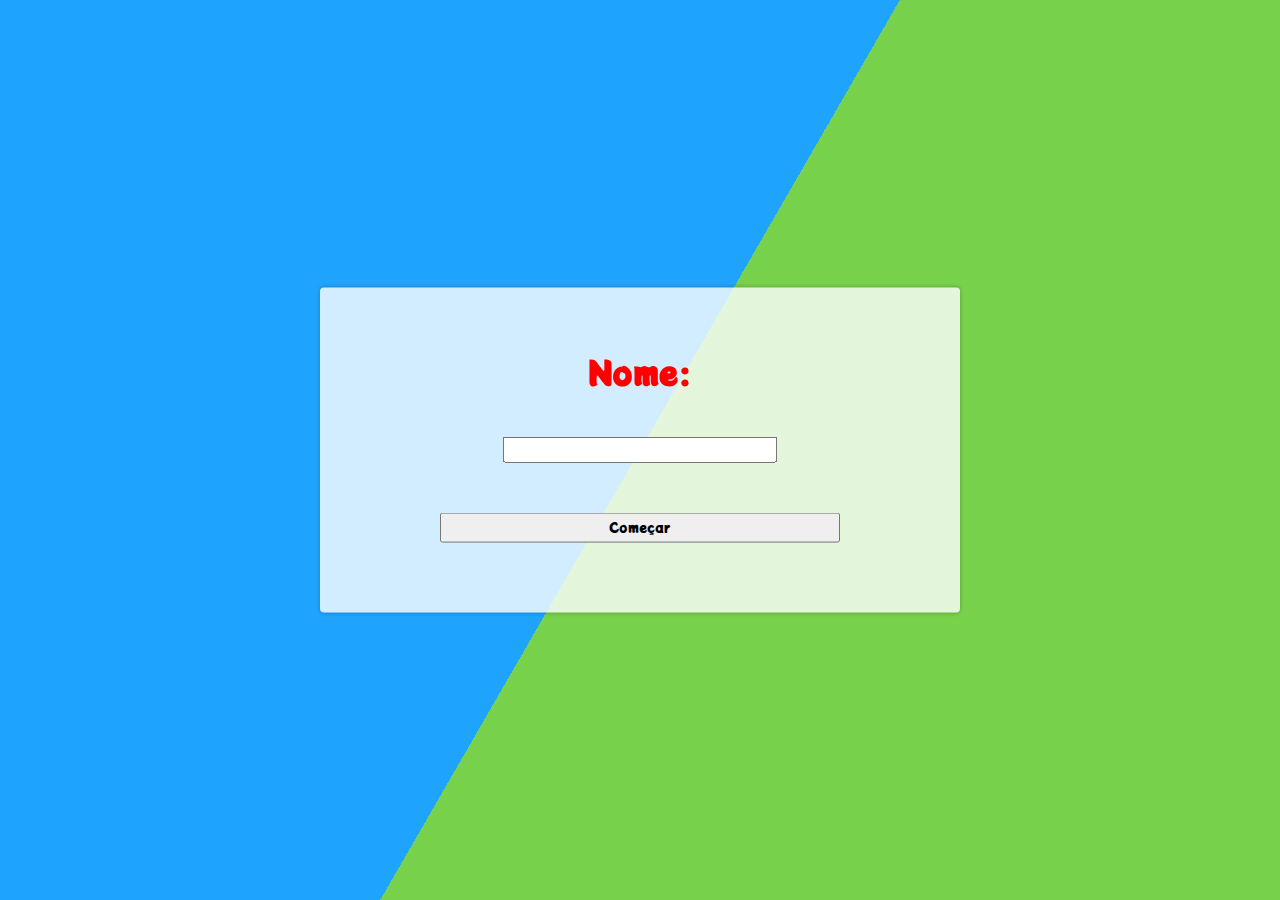
==== Quiz/index.html @ 42bf158d "Add files via upload" ====
<!DOCTYPE html>
<html lang="en">
<head>
    <meta charset="UTF-8">
    <meta name="viewport" content="width=device-width, initial-scale=1.0">
    <title>Document</title>
    <link rel="stylesheet" href="style.css">
</head>
<body>

    <!--  Isto foi copy paste isto é referente ao background animado(os 3)   --> 
    <div class="bg"></div>
<div class="bg bg2"></div>
<div class="bg bg3"></div>

<!--  O content tp foi copy paste e ele ajusta automaticamente +-   --> 
<div class="content">
    <!--  Form jogador  --> 
    <div id="jogador" style="display: block">

        <h1 id="questionh1">Nome:</h1>

        <input type="text" id="nome"></input>

        <button onclick="MudarForm()" id="comecar">Começar</button>
    </div>

    <!--  Form perguntas  --> 
    <div id="form" style="display: none">
        <!--  Aquele h1 (titulo)   --> 
        <h1 id="questionh1">Question:</h1>
        <!--  Vai receber a pergunta atraves do js   --> 
        <h1 id="pergunta">Qualquer Coisa</h1>
         <!--  Aquele h1 (categoria)   --> 
        <h1 id="categoriah1">Category:</h1>
        <!--  Vai receber a pergunta atraves do js   --> 
        <h1 id="categoria">Qualquer Coisa</h1>

         <!--  Pelo nome ja da pra saber o que é   --> 
        <button id="resposta1">Resposta</button>
        <button id="resposta2">Resposta</button>
        <button id="resposta3">Resposta</button>
        <button id="resposta4">Resposta</button>
        
         <!--  Pontuação  --> 
        <p id="certas">Pontuação: 0</p>
        <p id="texto" style="display: none;"></p>

    </div>

     <!--  Form resultado  --> 
    <div id="fim" style="display: none">

        <h1 id="questionh1">GameOver</h1>

        <h1 id="resultado"></h1>

    </div>

        

        

</div>
    


    <script src="main.js"></script>
</body>
</html>
---- Quiz/style.css ----
/*Fonte usada , poe mais se tu quiseres*/
@import url('https://fonts.googleapis.com/css2?family=Potta+One&display=swap');

#certas
{
    position: relative;
    color: red;
    font-family: 'Potta One', cursive;
}
#nome
{
    height: 20px;
    position: relative;
    top: -30px;
    left: 0%;
    font-family: 'Potta One', cursive;
}
/*h1 do titulo pergunta */
#questionh1{
    position: relative;
    top: -90px;
    left: 0%;
    color: red;
    font-family: 'Potta One', cursive;
    
}

/*h1 que recebe a pergunta*/
#pergunta{
    position: relative;
    top: -80px;
    left: 0%;
    font-family: 'Potta One', cursive;
}
/*h1 titula da categoria */
#categoriah1{
    position: relative;
    top: -70px;
    left: 0%;
    color: red;
    font-family: 'Potta One', cursive;
}
/*h1 que recebe a categoria*/
#categoria{
    position: relative;
    top: -60px;
    left: 0%;
    font-family: 'Potta One', cursive;
}


#resposta1{
    width: 400px;
    height: 30px;
    background-color: brown;
    position: relative;
    top: -50px;
    left: 0%;
    display: inline;
    font-family: 'Potta One', cursive;
}
#resposta2{
    width: 400px;
    height: 30px;
    position: relative;
    top: -40px;
    left: 0%;
    display: inline;
    font-family: 'Potta One', cursive;
}
#resposta3{
    width: 400px;
    height: 30px;
    position: relative;
    top: -30px;
    left: 0%;
    display: inline;
    font-family: 'Potta One', cursive;
}
#resposta4{
    width: 400px;
    height: 30px;
    position: relative;
    top: -20px;
    left: 0%;
    display: inline;
    font-family: 'Potta One', cursive;
}

#comecar{
    width: 400px;
    height: 30px;
    position: relative;
    top: 20px;
    left: 0px;
    font-family: 'Potta One', cursive;
}

/*isto é do backgroud animado*/
html {
    height:100%;
  }
  
  body {
    margin:0;
  }
  
  .bg {
    animation:slide 3s ease-in-out infinite alternate;
    background-image: linear-gradient(-60deg, #6c3 50%, #09f 50%);
    bottom:0;
    left:-50%;
    opacity:.5;
    position:fixed;
    right:-50%;
    top:0;
    z-index:-1;
  }
  
  .bg2 {
    animation-direction:alternate-reverse;
    animation-duration:4s;
  }
  
  .bg3 {
    animation-duration:5s;
  }
  
  .content {
    background-color:rgba(255,255,255,.8);
    border-radius:.25em;
    box-shadow:0 0 .25em rgba(0,0,0,.25);
    box-sizing:border-box;
    left:50%;
    padding:10vmin;
    position:fixed;
    text-align:center;
    top:50%;
    transform:translate(-50%, -50%);
  }
  
  h1 {
    font-family:monospace;
  }


  
  @keyframes slide {
    0% {
      transform:translateX(-25%);
    }
    100% {
      transform:translateX(25%);
    }
  }

/*fim do backgroud animado*/


/*media queries*/

/*mobile*/
  @media (min-width: 200px) { 
    #resposta1{
        color:blue;
        font-size: 12px;
    }#resposta2{
        color:blue;
        font-size: 12px;
    }
    #resposta3{
        color:blue;
        font-size: 12px;
    }
    #resposta4{
        color:blue;
        font-size: 12px;
    }
    #questionh1{
        top: -50px;
    }
    #pergunta{
       
        top: -50px;
        font-size: 12px;
    }
    
    #categoriah1{
        
        top: -50px;
        
    }
    #categoria{
        
        top: -50px;
        font-size: 15px;
    }
}
/*tablet acho ns*/
  @media (min-width: 576px) { 
        #resposta1{
            color:blue;
        }
  }

/*nao testei*/
@media (min-width: 768px) { 
    #resposta1{
        color:blue;
    }
}
/*nao testei*/
@media (min-width: 992px) { 
    #resposta1{
        color:blue;
    }
}

/*pc*/
@media (min-width: 1200px) { 
    #resposta1{
        color:green;
    }
 }
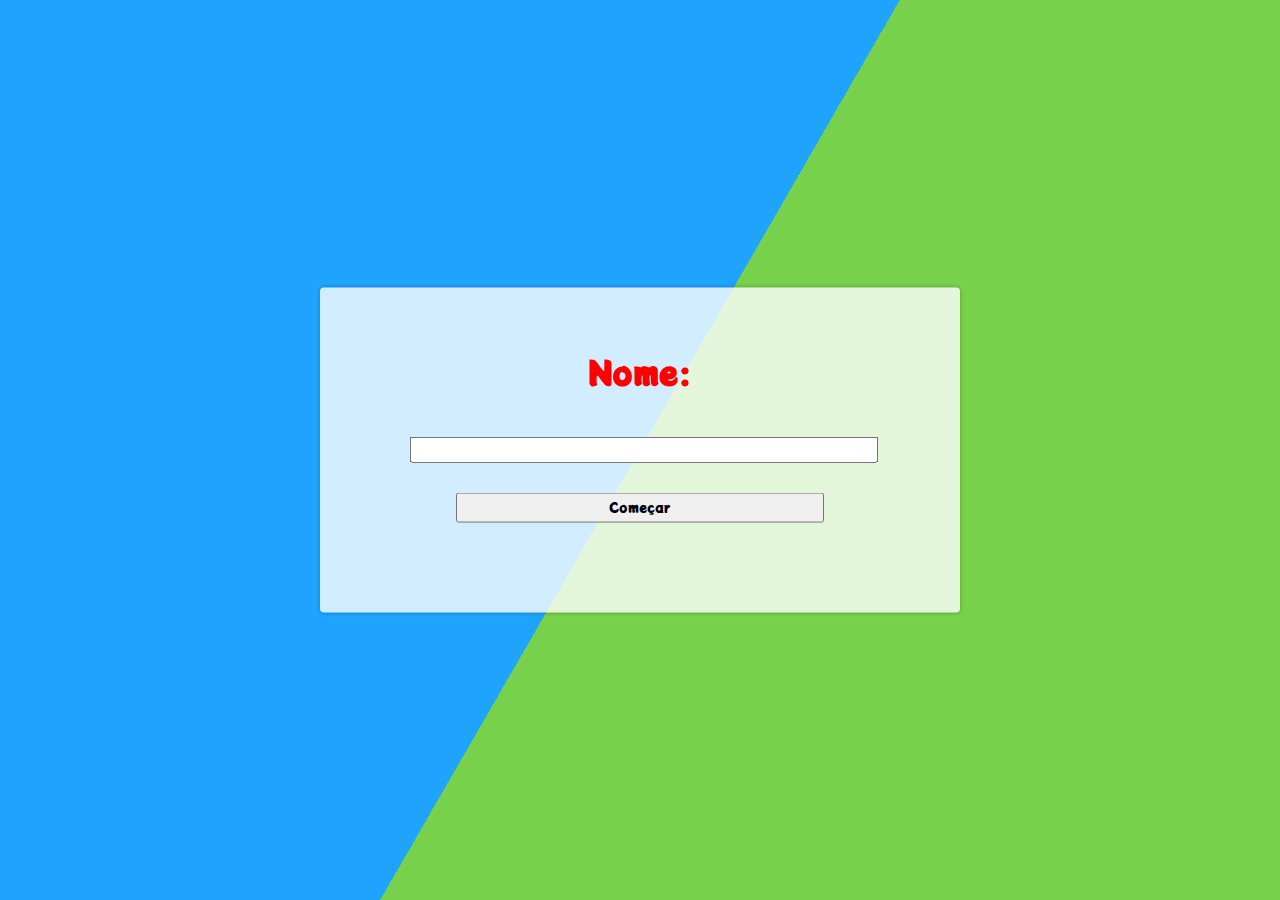
==== commit f4edde42: "Timer" ====
--- a/Quiz/index.html
+++ b/Quiz/index.html
@@ -45,7 +45,7 @@
          <!--  Pontuação  --> 
         <p id="certas">Pontuação: 0</p>
         <p id="texto" style="display: none;"></p>
-
+        <p id="timer"></p>
     </div>
 
      <!--  Form resultado  --> 
--- a/Quiz/style.css
+++ b/Quiz/style.css
@@ -6,14 +6,16 @@
     position: relative;
     color: red;
     font-family: 'Potta One', cursive;
+   
 }
 #nome
 {
     height: 20px;
     position: relative;
     top: -30px;
-    left: 0%;
-    font-family: 'Potta One', cursive;
+    left: 30%;
+    font-family: 'Potta One', cursive;
+    width: 300px;
 }
 /*h1 do titulo pergunta */
 #questionh1{
@@ -52,7 +54,6 @@
 #resposta1{
     width: 400px;
     height: 30px;
-    background-color: brown;
     position: relative;
     top: -50px;
     left: 0%;
@@ -92,7 +93,7 @@
     height: 30px;
     position: relative;
     top: 20px;
-    left: 0px;
+    left: -14%;
     font-family: 'Potta One', cursive;
 }
 
@@ -161,20 +162,28 @@
 
 /*mobile*/
   @media (min-width: 200px) { 
+
+    .content{
+        width: 90%;
+    }
     #resposta1{
         color:blue;
         font-size: 12px;
+        width: 100%;
     }#resposta2{
         color:blue;
         font-size: 12px;
+        width: 100%;
     }
     #resposta3{
         color:blue;
         font-size: 12px;
+        width: 100%;
     }
     #resposta4{
         color:blue;
         font-size: 12px;
+        width: 100%;
     }
     #questionh1{
         top: -50px;
@@ -182,7 +191,8 @@
     #pergunta{
        
         top: -50px;
-        font-size: 12px;
+        font-size: 11px;
+     
     }
     
     #categoriah1{
@@ -195,30 +205,115 @@
         top: -50px;
         font-size: 15px;
     }
+
+    #nome{
+        left: 0%;
+        width: 100%;
+    }
+        #comecar{
+            left: 0%;
+            width: 80%;
+            top: 20%;
+        }
+
 }
 /*tablet acho ns*/
   @media (min-width: 576px) { 
-        #resposta1{
-            color:blue;
+        
+        
+  }
+
+/*ipad*/
+@media (min-width: 767px) { 
+
+    #questionh1{
+        top: -50px;
+    }
+    #pergunta{
+       
+        top: -50px;
+        font-size: 20px;
+    }
+    #resposta1{
+        color:blue;
+    }
+    #categoriah1{
+        
+        top: -50px;
+        
+    }
+    #categoria{
+        
+        top: -50px;
+        font-size: 20px;
+    }
+
+    #nome{
+        left: 0%;
+    }
+        #comecar{
+            left: 0%;
+            width: 80%;
+            top: 20%;
         }
-  }
-
-/*nao testei*/
-@media (min-width: 768px) { 
-    #resposta1{
-        color:blue;
-    }
-}
-/*nao testei*/
+}
+/*ipad pro*/
 @media (min-width: 992px) { 
     #resposta1{
         color:blue;
-    }
+        font-size: 20px;
+    }#resposta2{
+        color:blue;
+        font-size: 20px;
+    }
+    #resposta3{
+        color:blue;
+        font-size: 20px;
+    }
+    #resposta4{
+        color:blue;
+        font-size: 20px;
+    }
+    #questionh1{
+        top: -50px;
+    }
+    #pergunta{
+       
+        top: -50px;
+        font-size: 20px;
+    }
+    
+    #categoriah1{
+        
+        top: -50px;
+        
+    }
+    #categoria{
+        
+        top: -50px;
+        font-size: 20px;
+    }
+
+    #nome{
+        left: 0%;
+    }
+        #comecar{
+            left: 0%;
+            width: 80%;
+            top: 20%;
+        }
+
+
+
+
 }
 
 /*pc*/
 @media (min-width: 1200px) { 
-    #resposta1{
-        color:green;
-    }
+
+    .content{
+        width: 50%;
+    }
+    
+
  }
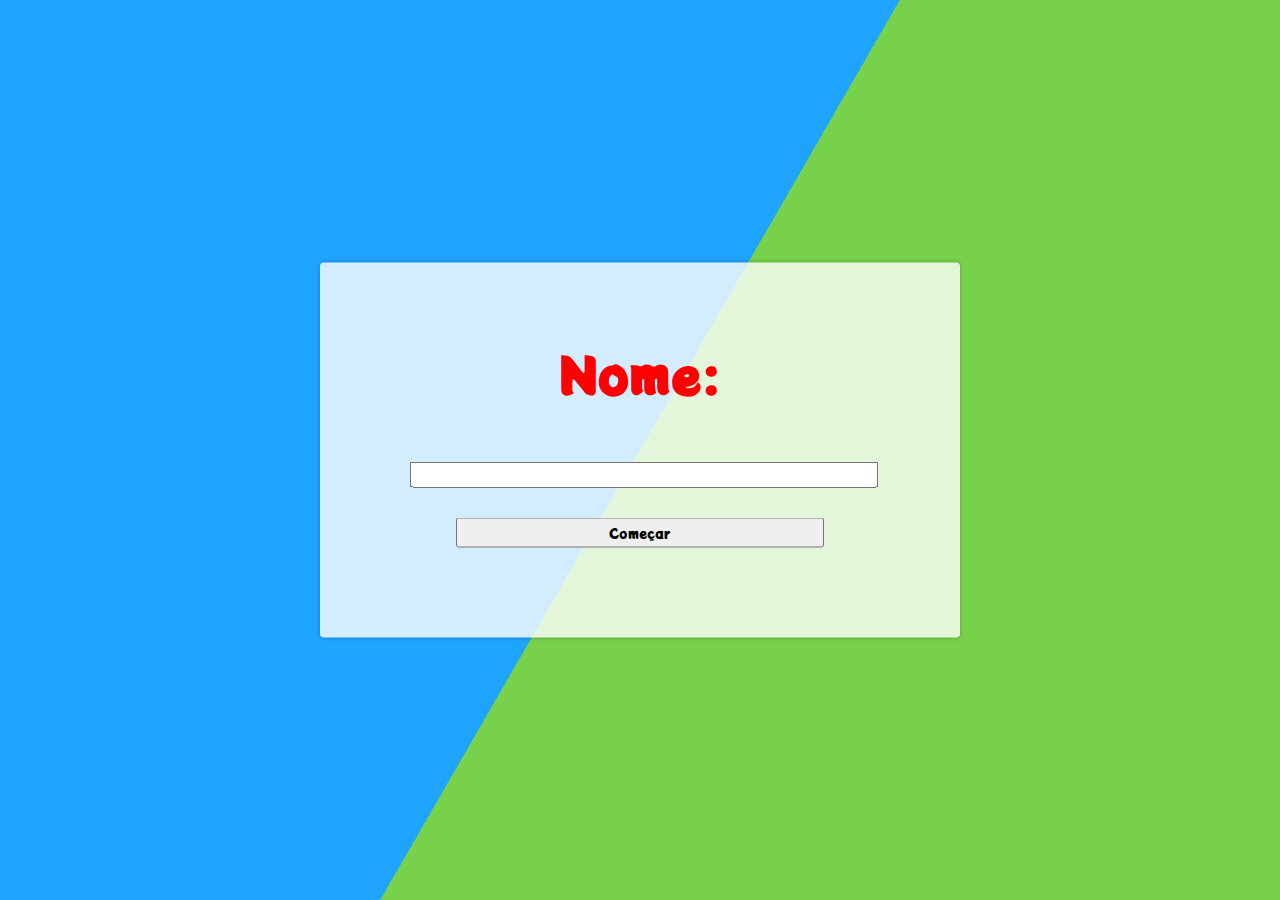
==== commit 4f074880: "Commit" ====
--- a/Quiz/index.html
+++ b/Quiz/index.html
@@ -7,8 +7,7 @@
     <link rel="stylesheet" href="style.css">
 </head>
 <body>
-
-    <!--  Isto foi copy paste isto é referente ao background animado(os 3)   --> 
+    
     <div class="bg"></div>
 <div class="bg bg2"></div>
 <div class="bg bg3"></div>
@@ -41,6 +40,10 @@
         <button id="resposta2">Resposta</button>
         <button id="resposta3">Resposta</button>
         <button id="resposta4">Resposta</button>
+
+        <button id="novaPergunta">Nova Pergunta</button>
+
+        <button id="btn5050">50/50</button>
         
          <!--  Pontuação  --> 
         <p id="certas">Pontuação: 0</p>
@@ -55,7 +58,37 @@
 
         <h1 id="resultado"></h1>
 
+        <button id="leaderboard">Show scores</button>
+
     </div>
+
+    <div id="showLeaderBoard" style="display: none">
+
+        <h1 id="title">This is best player</h1>
+        <table id="bestTable">
+            <tr>
+                <th >Nome</th> 
+                <th >Pontos</th>
+              </tr>
+            <tr>
+                <td id="bestN">Xavier</td>
+                <td id="bestP">40</td>
+            </tr>
+        </table>
+        <h4>These are some losers that tryed to beat the best</h4>
+        <table id="tabela">
+            <tr>
+                <th>Nome</th> 
+                <th>Pontos</th>
+              </tr>
+           
+        </table>
+       
+
+
+    </div>
+
+
 
         
 
--- a/Quiz/style.css
+++ b/Quiz/style.css
@@ -158,6 +158,49 @@
 /*fim do backgroud animado*/
 
 
+#title{
+    color: red;
+}
+
+#bestTable{
+    position: relative;
+    left: 40%;
+}
+
+#tabela{
+    position: relative;
+    left: 40%;
+}
+
+#novaPergunta,#leaderboard,#resposta1,#resposta2,#resposta3,#resposta4,#btn5050{
+    box-shadow:inset 0px 1px 0px 0px #3dc21b;
+	background:linear-gradient(to bottom, #44c767 5%, #5cbf2a 100%);
+	background-color:#44c767;
+	border-radius:6px;
+	border:1px solid #18ab29;
+	display:inline-block;
+	cursor:pointer;
+	color:#ffe8ff;
+	font-family:Arial;
+	font-size:15px;
+	font-weight:bold;
+	padding:6px 24px;
+	text-decoration:none;
+	text-shadow:0px 1px 0px #2f6627;
+}
+#novaPergunta,#leaderboard,#resposta1,#resposta2,#resposta3,#resposta4,#btn5050:hover {
+	background:linear-gradient(to bottom, #5cbf2a 5%, #44c767 100%);
+	background-color:#5cbf2a;
+}
+
+
+
+
+
+
+
+
+
 /*media queries*/
 
 /*mobile*/
@@ -216,6 +259,17 @@
             top: 20%;
         }
 
+        #bestTable{
+            position: relative;
+            left: 30%;
+        }
+        
+        #tabela{
+            position: relative;
+            left: 30%;
+        }
+        
+
 }
 /*tablet acho ns*/
   @media (min-width: 576px) { 
@@ -256,6 +310,31 @@
             width: 80%;
             top: 20%;
         }
+
+
+        h1{
+            font-size: 50px;
+        }
+        h4{
+            font-size: 25px;
+        }
+    tr{
+        font-size: 30px;
+    }
+td{
+    width: 200px;
+    font-size: 30px;
+}
+
+#bestTable{
+    position: relative;
+    left: 15%;
+}
+
+#tabela{
+    position: relative;
+    left: 15%;
+}
 }
 /*ipad pro*/
 @media (min-width: 992px) { 
@@ -303,7 +382,29 @@
             top: 20%;
         }
 
-
+        h1{
+            font-size: 50px;
+        }
+        h4{
+            font-size: 40px;
+        }
+    tr{
+        font-size: 30px;
+    }
+td{
+    width: 200px;
+    font-size: 30px;
+}
+
+#bestTable{
+    position: relative;
+    left: 20%;
+}
+
+#tabela{
+    position: relative;
+    left: 20%;
+}
 
 
 }
@@ -314,6 +415,23 @@
     .content{
         width: 50%;
     }
+    h1{
+        font-size: 50px;
+    }
+    h4{
+        font-size: 30px;
+    }
     
 
  }
+
+
+
+
+
+
+
+
+
+
+
